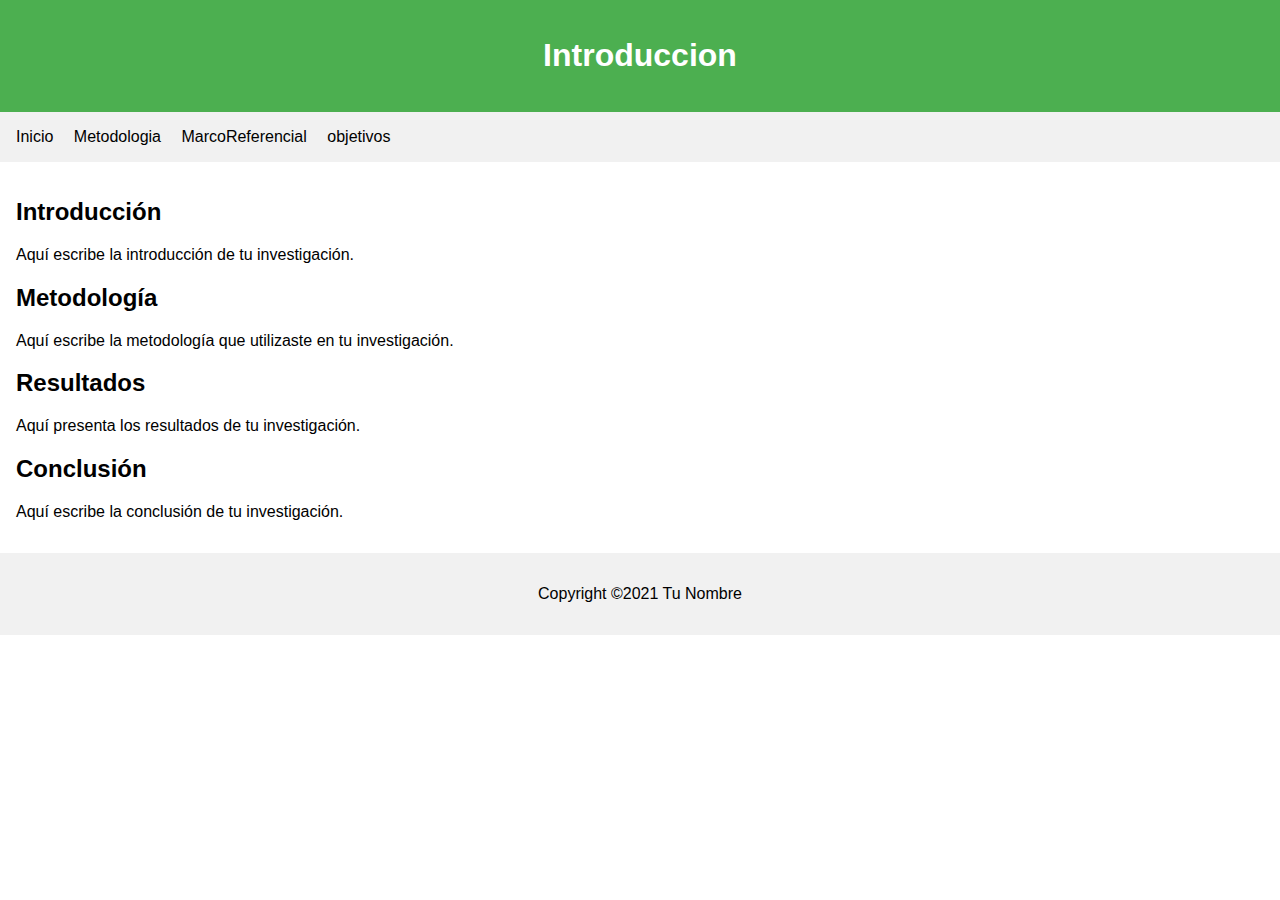
==== Introduccion.html @ 6d6fd736 "Diferentes Paginas" ====
<!DOCTYPE html>
<html>
  <head>
    <title>Investigaciónaa</title>
    <link rel="stylesheet" type="text/css" href="index.css">
  </head>
  <body>
    <header>
      <h1>Introduccion</h1>
    </header>
    <nav>
      <ul>
        <li><a href="index.html">Inicio</a></li>
        <li><a href="metodologia.html">Metodologia</a></li>
        <li><a href="MarcoReferencial.html">MarcoReferencial</a></li>
        <li><a href="objetivos.html">objetivos</a></li>
      </ul>
    </nav>
    <main>
      <section id="introduction">
        <h2>Introducción</h2>
        <p>Aquí escribe la introducción de tu investigación.</p>
      </section>
      <section id="methodology">
        <h2>Metodología</h2>
        <p>Aquí escribe la metodología que utilizaste en tu investigación.</p>
      </section>
      <section id="results">
        <h2>Resultados</h2>
        <p>Aquí presenta los resultados de tu investigación.</p>
      </section>
      <section id="conclusion">
        <h2>Conclusión</h2>
        <p>Aquí escribe la conclusión de tu investigación.</p>
      </section>
    </main>
    <footer>
      <p>Copyright ©2021 Tu Nombre</p>
    </footer>
  </body>
</html>
---- index.css ----
body {
    font-family: Arial, sans-serif;
    margin: 0;
    padding: 0;
  }
  
  header {
    background-color: #4CAF50;
    color: white;
    text-align: center;
    padding: 1em;
  }
  
  nav {
    background-color: #f1f1f1;
    padding: 1em;
  }
  
  nav ul {
    list-style-type: none;
    margin: 0;
    padding: 0;
  }
  
  nav li {
    display: inline;
    margin-right: 1em;
  }
  
  nav a {
    color: #000;
    text-decoration: none;
  }
  
  main {
    padding: 1em;
  }
  
  footer {
    background-color: #f1f1f1;
    text-align: center;
    padding: 1em;
  }
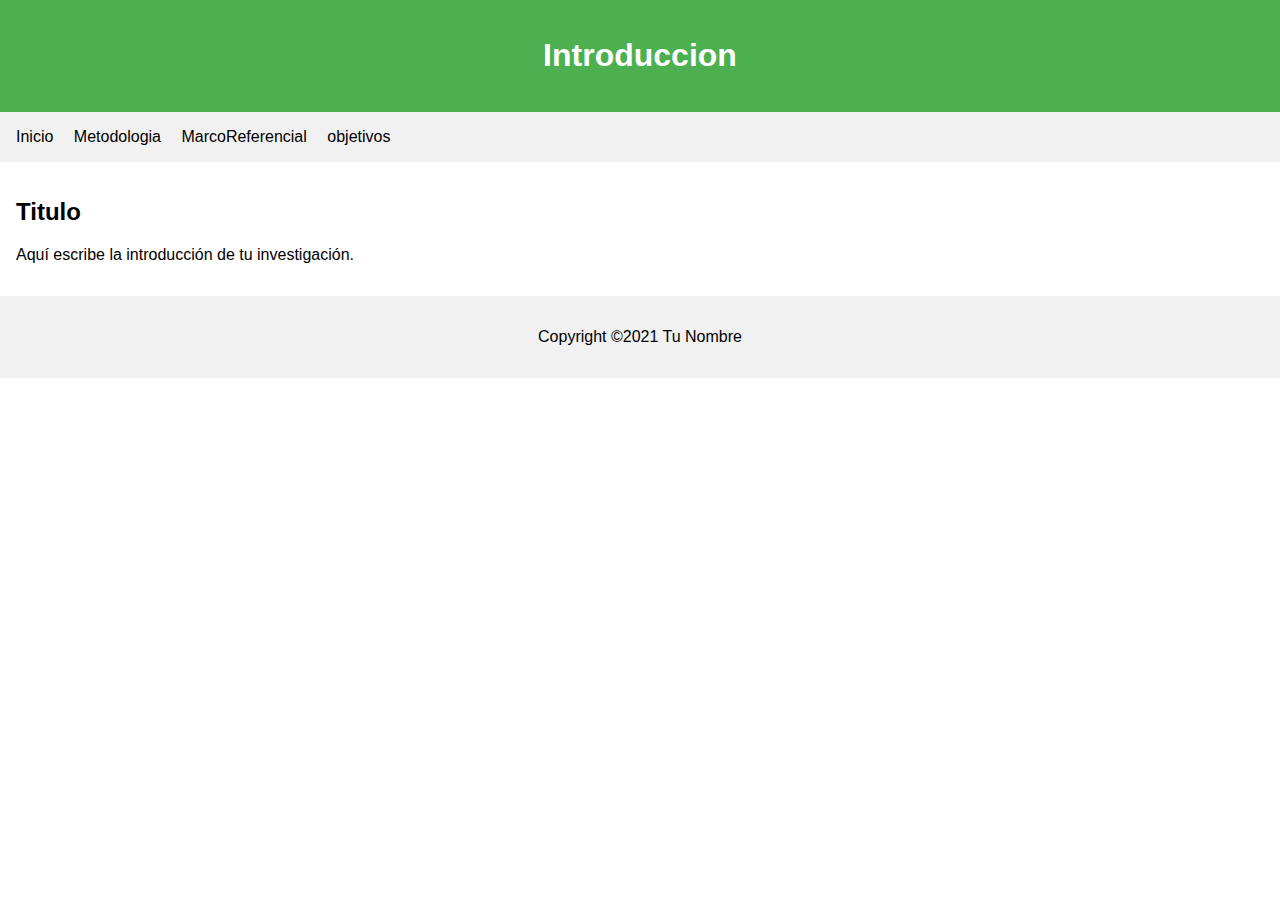
==== commit c65fa787: "Elimino datos incesearios" ====
--- a/Introduccion.html
+++ b/Introduccion.html
@@ -18,20 +18,8 @@
     </nav>
     <main>
       <section id="introduction">
-        <h2>Introducción</h2>
+        <h2>Titulo</h2>
         <p>Aquí escribe la introducción de tu investigación.</p>
-      </section>
-      <section id="methodology">
-        <h2>Metodología</h2>
-        <p>Aquí escribe la metodología que utilizaste en tu investigación.</p>
-      </section>
-      <section id="results">
-        <h2>Resultados</h2>
-        <p>Aquí presenta los resultados de tu investigación.</p>
-      </section>
-      <section id="conclusion">
-        <h2>Conclusión</h2>
-        <p>Aquí escribe la conclusión de tu investigación.</p>
       </section>
     </main>
     <footer>
